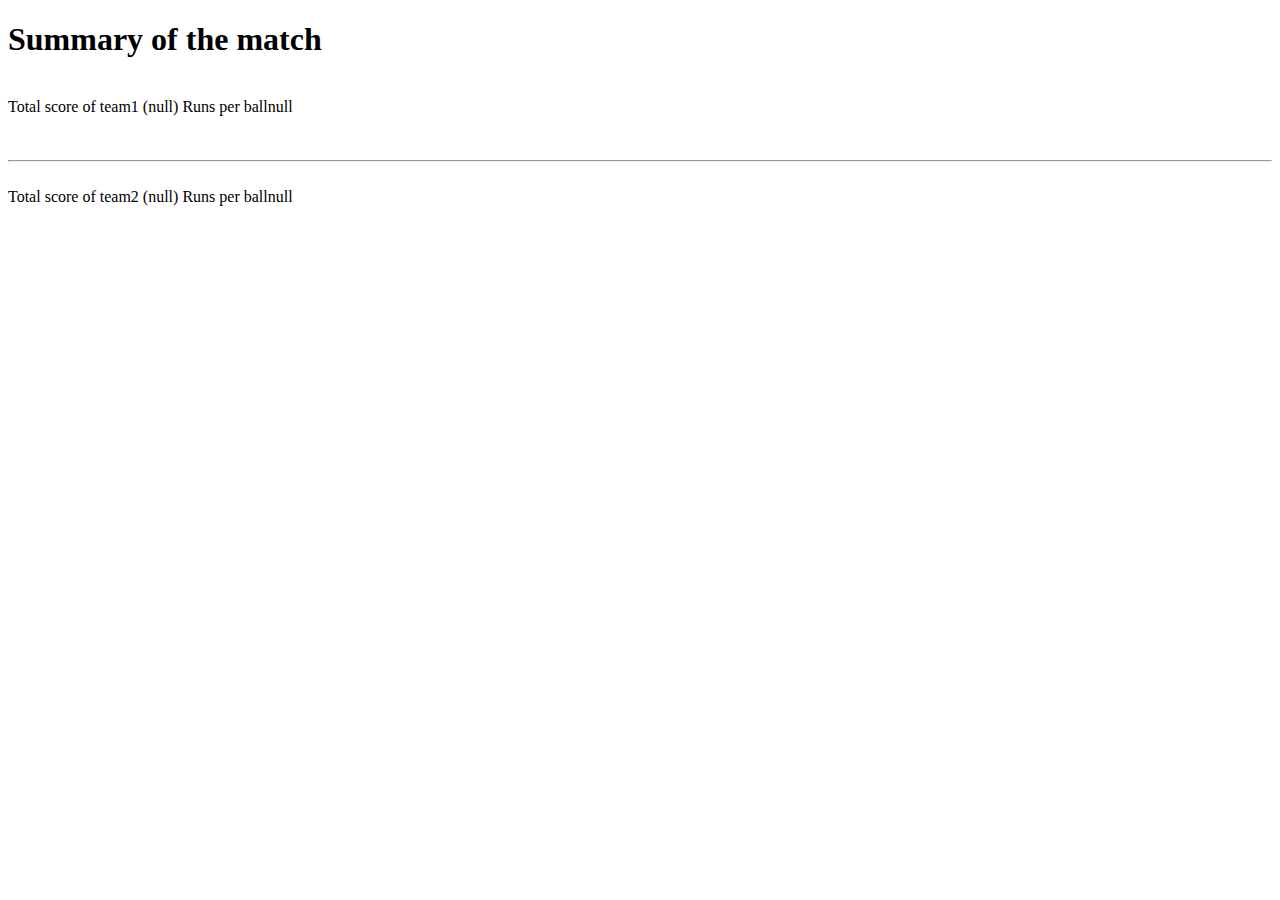
==== Cricket task mutiplayer[30-12-2019]/result.html @ 634a30cd "Add files via upload" ====
<!DOCTYPE html>
<html lang="en" dir="ltr">
  <head>
    <meta charset="utf-8">
    <title></title>
  </head>
  <body>
    <h1>Summary of the match</h1>
    <br>
    <div class="team_1">
    </div>
    <br>
    <div class="summary1">
    </div>
    <br>
    <hr>
    <br>
    <div class="team_2">
    </div>
    <br>
    <div class="summary2">
    </div>
    <script src="index2.js" charset="utf-8"></script>
  </body>
</html>
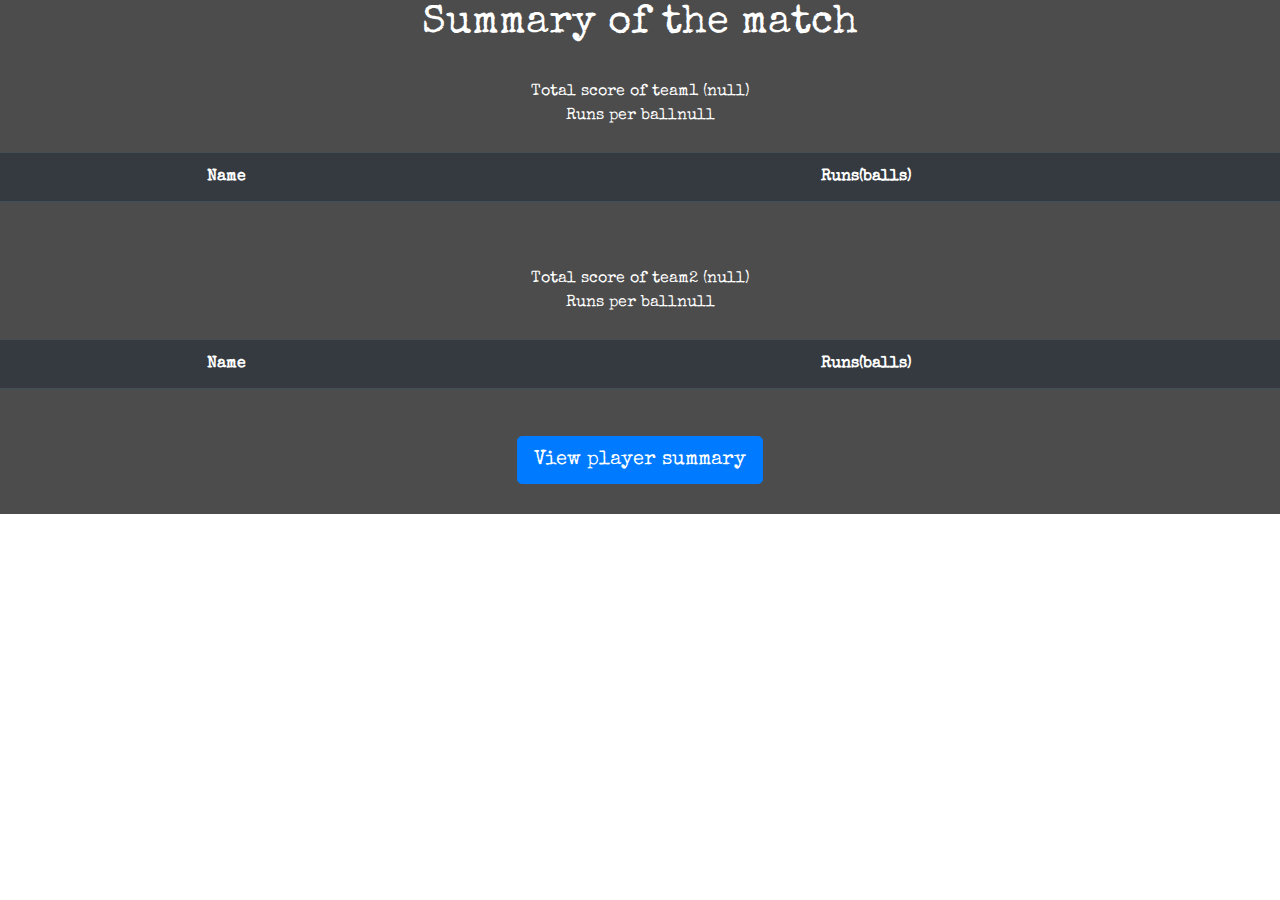
==== commit a1bab25a: "added wickets fallen and styles for wicket pages" ====
--- a/Cricket task mutiplayer[30-12-2019]/result.html
+++ b/Cricket task mutiplayer[30-12-2019]/result.html
@@ -3,23 +3,48 @@
   <head>
     <meta charset="utf-8">
     <title></title>
+    <link rel="stylesheet" href="https://stackpath.bootstrapcdn.com/bootstrap/4.4.1/css/bootstrap.min.css" integrity="sha384-Vkoo8x4CGsO3+Hhxv8T/Q5PaXtkKtu6ug5TOeNV6gBiFeWPGFN9MuhOf23Q9Ifjh" crossorigin="anonymous">
+    <link href="https://fonts.googleapis.com/css?family=Special+Elite&display=swap" rel="stylesheet">
+    <link rel="stylesheet" href="css/style.css">
   </head>
   <body>
-    <h1>Summary of the match</h1>
-    <br>
-    <div class="team_1">
+    <div class="main">
+      <h1>Summary of the match</h1>
+      <br>
+      <div class="team_1">
+      </div>
+      <br>
+      <div class="summary1">
+      </div>
+      <table class="table table-striped table-dark table1">
+        <thead>
+          <tr>
+            <th scope="col">Name</th>
+            <th scope="col">Runs(balls)</th>
+          </tr>
+        </thead>
+      </table>
+      <br>
+      <br>
+      <div class="team_2">
+      </div>
+      <br>
+      <div class="summary2">
+      </div>
+      <table class="table table-striped table-dark table2">
+        <thead>
+          <tr>
+            <th scope="col">Name</th>
+            <th scope="col">Runs(balls)</th>
+          </tr>
+        </thead>
+      </table>
     </div>
-    <br>
-    <div class="summary1">
-    </div>
-    <br>
-    <hr>
-    <br>
-    <div class="team_2">
-    </div>
-    <br>
-    <div class="summary2">
-    </div>
+    <a href="player.html"><button type="button" class="btn btn-primary btn-lg" name="button">View player summary</button></a>
+
+    <script src="https://code.jquery.com/jquery-3.4.1.slim.min.js" integrity="sha384-J6qa4849blE2+poT4WnyKhv5vZF5SrPo0iEjwBvKU7imGFAV0wwj1yYfoRSJoZ+n" crossorigin="anonymous"></script>
+<script src="https://cdn.jsdelivr.net/npm/popper.js@1.16.0/dist/umd/popper.min.js" integrity="sha384-Q6E9RHvbIyZFJoft+2mJbHaEWldlvI9IOYy5n3zV9zzTtmI3UksdQRVvoxMfooAo" crossorigin="anonymous"></script>
+<script src="https://stackpath.bootstrapcdn.com/bootstrap/4.4.1/js/bootstrap.min.js" integrity="sha384-wfSDF2E50Y2D1uUdj0O3uMBJnjuUD4Ih7YwaYd1iqfktj0Uod8GCExl3Og8ifwB6" crossorigin="anonymous"></script>
     <script src="index2.js" charset="utf-8"></script>
   </body>
 </html>
--- a/Cricket task mutiplayer[30-12-2019]/css/style.css
+++ b/Cricket task mutiplayer[30-12-2019]/css/style.css
@@ -0,0 +1,15 @@
+body{
+  background-image: linear-gradient(
+          rgba(0, 0, 0, 0.7),
+          rgba(0, 0, 0, 0.7)
+        ), url("https://www.malextra.com/image-library/partners/rivals/land/1000/m/mcg-venue-d40dbc-rv.jpg");
+  background-repeat:no-repeat;
+  background-size: cover;
+  color: white;
+  font-family: 'Special Elite', cursive;
+  text-align: center;
+}
+
+button{
+  margin: 30px 0px;
+}
